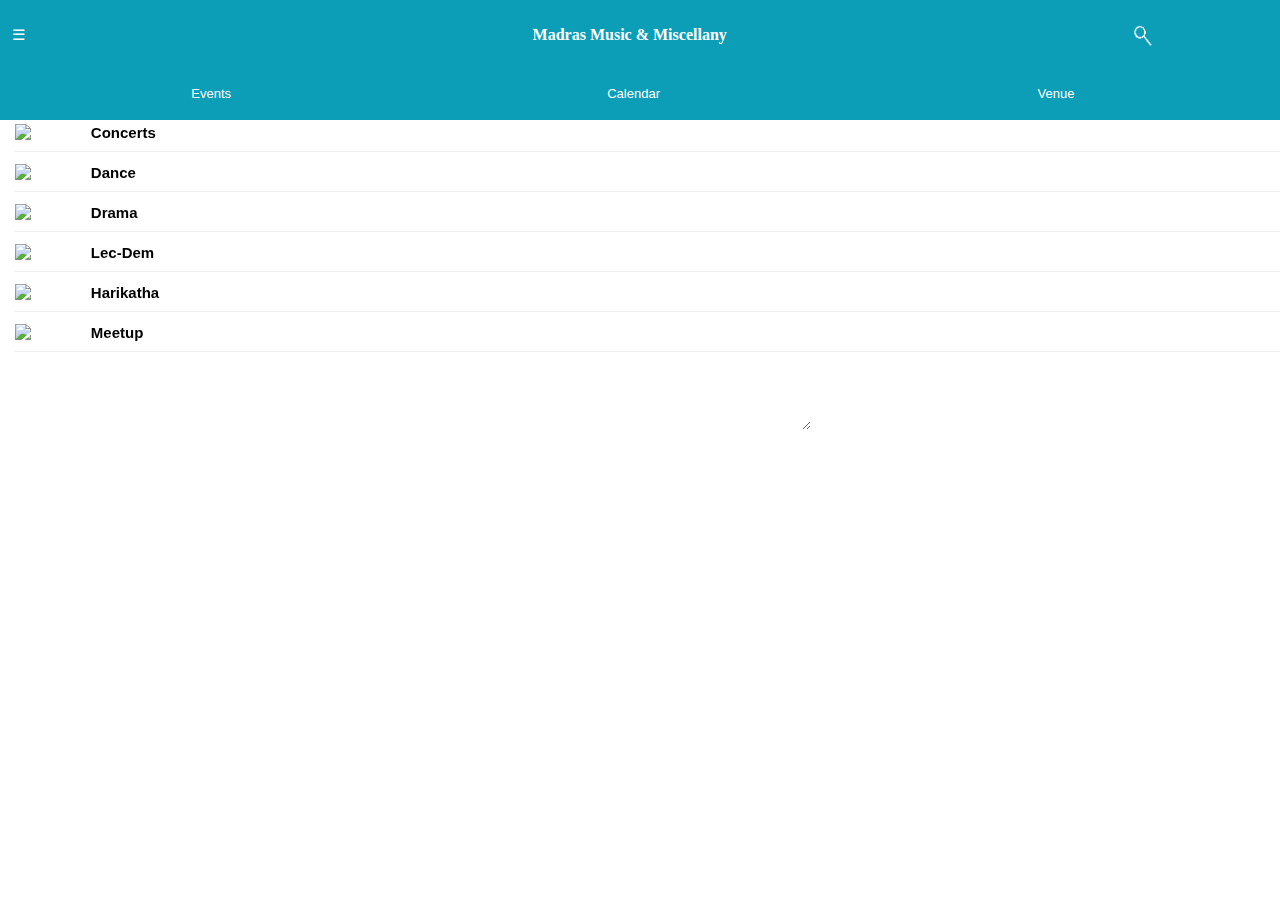
==== index.html @ b48cbe2a "Update index.html" ====
<!DOCTYPE html>
<html>
<head>
<title>Madras Music & Miscellany</title>
<meta charset="utf-8">
<meta name="viewport" content="width=device-width, user-scalable=no, minimum-scale=1.0, maximum-scale=1.0">
<script type="text/javascript" src="cordova.js"></script>
<link class="jsbin" href="css/jquery-ui.css" rel="stylesheet" type="text/css"></link>
<link rel="stylesheet" href="css/styles.css">
<link rel="stylesheet" href="css/slide-and-swipe-menu.css">


<script class="jsbin" src="js/jquery.min.js"></script>
<script class="jsbin" src="js/jquery-ui.min.js"></script>
<script src = "js/jquery-ui.js"></script>
<script src="js/jquery.touchSwipe.min.js"></script>
<script src="js/jquery.slideandswipe.min.js"></script>
  <script src="https://maps.googleapis.com/maps/api/js"></script>
<script src="http://maps.google.com/maps/api/js?sensor=false"></script>  

 

  
    <style type="text/css" media="screen">
#wrapper {
  display: flex;
	padding-top: 8px;
	padding-bottom: 8px;
	
}
#left {
  flex: 0 0 35%;
   background: #f1f1f1;
	text-align: center;
	 font-family: 'Open Sans';
	font-size: 10pt;
	 display: inline-block;
	  vertical-align: bottom;
	padding-top: 5px;
	 
	 
}
#right {
  flex: 1;
   background: #f1f1f1;
	font-size: 9pt;
	 display: inline-block;
	padding-left: 3px;
	padding-top: 5px;
}
    h1 { font-size: 20pt; color:Navy; }
    h2 { font-size: 18pt; font-weight:bold; color: #DDD; }

  /*  body { background-color: #FFF; font: 16px Helvetica, Arial; color: #000; }
    body { margin:0; padding:0; height:100%;}*/

    .ui-widget { color: gray;font-size: 0.8em; line-height:0.8em; }
    .ui-widget .ui-widget { font-size: 0.8em; }

    div.inputDiv  {
         float: left;
         width:270px;
         min-height: 100%;
      /*   border: Navy 1px dotted;*/
         margin: 14px;
         padding: 0px;
	 color: #aaaaaa;
	
	
			 
    }
	    
	    .artDisplay
	    {
	    display: none; 
	    }

	   


	.nav ul {
          margin: 0;
	  color:#cfddfa;
          padding: 2%;
          list-style: none;
		  
      }
      .nav ul li {
          margin: 0;
	    color: white;  
	      text-align: center; 
		  
      }
      .nav ul li a {
          padding: 15px 20px;
          font-size: 13px;
          font-weight: 100;
          color: white;
          text-decoration: none;
          display: block;
          border-bottom: 1px solid #3b6f8a;
			   
          -webkit-transition:  background 0.3s ease-in-out;
          -moz-transition:  background 0.3s ease-in-out;
          -ms-transition:  background 0.3s ease-in-out;
          -o-transition:  background 0.3s ease-in-out;
          transition:  background 0.3s ease-in-out;
      } 	
      .nav ul li:hover a {
          background: #3b6f8a;
      }
	  
	  
		
		body, html {
    width: 100%; !important;
    height: 100vh;
    margin: 0;
    padding: 0;
    
}
.btn24
	
	{
	width:100%;
	height:100%;
	background-color:#f2f2f2; border:block; padding: 2;  display:inline-block; font-weight: bold; color: black;
	border-radius:6px;
    -moz-border-radius:6px;
	}
.names { font-weight: bold; 
		text-align:left;}

		.ven_cal
		{
		 width: 100vw;
		font-size: 8pt;
			background-color: #eeedf0;
    border-color: #eeedf0;
	  border-collapse:separate;
 
/*    border-radius:6px;*/
  /*  -moz-border-radius:6px;*/
		}
		
		
.ven
{
width: 100vw;
text-align:center; 
	
/*			border-style: solid;*/
  /*  border-color: black;*/
		}
		.ven1
		{
		 width: 100vw;
		font-size: 11pt;
			 
	  border-collapse:separate;
/*   padding-left:6px;*/
/*    border-radius:6px;*/
  /*  -moz-border-radius:6px;*/
		}
.ven2
		{
		 width: 100vw;
			  
			border-style: solid;
			font-size: 9pt;
 */   border-color: black;*/
	  border-collapse:separate;
   */ border:solid black 1px;*/
    border-radius:6px;
    -moz-border-radius:6px;
		}	
.hideDontTakeUpSpace
        {
            display:none;
        }

.btn1 {  background-color: transparent; border:none; padding: 0; font-weight: bold; color: white; text-decoration:underline;
    display:inline-block;}
.btn24
	
	{
	width:100%;
	height:100%;
	background-color:#f2f2f2; border:block; padding: 2;  display:inline-block; font-weight: bold; color: black;
	border-radius:6px;
    -moz-border-radius:6px;
	}
		 	
.btn34 {  background-color: #0c9db7; border:none; padding: 11px 11px 11px 11px; font-weight: bold; color: white; border-radius: 5px;font-family:  Arial, Helvetica, sans-serif; }		
		
.btnSrch {  display:inline-block;   text-decoration:none;}	
.btn2 {  background-color: transparent; border:none; padding: 0; font-weight: bold; color: black;}
button:focus {outline:none;} ::-moz-focus-inner {border:0;}
#evtcal a:link {font: normal 12pt "Arial", "Helvetica", "Sans Serif"; color: #004400; text-decoration: none;}		/* unvisited link */
#evtcal a:visited {font: normal 12pt "Arial", "Helvetica", "Sans Serif"; color: #004400; text-decoration: none;}	/* visited link */
#evtcal a:hover {font: normal 12pt "Arial", "Helvetica", "Sans Serif"; color: #004400; text-decoration: underline;}	/* mouse over link */
#evtcal a:active {font: normal 12pt "Arial", "Helvetica", "Sans Serif"; color: #004400; text-decoration: none;}		/* selected link */
#lst_mnu
	{
		display:none;
		text-align:center;
		
    width: 100vw;
		
	}
#lst_mnu table {
    max-width: 400px;
    width: 100% !important;
   border-color: black; 
	font-family: "Sans Serif"; 
	font-size: 9pt; 
  }
		
.cat
	{
  max-width: 400px;
    width: 100% !important;
}
	#evt_lst
	{
		display:none;
		height: 100vh;
		
	}
	.map_c
	{
		 width: 100vw;
	}
		
		
		 #middlecol {
    border-right: 2px solid red;
    width: 45%;
  }

  #middlecol table {
    max-width: 400px;
    width: 100% !important;
  }
#xPort
	{
		
		max-width: 400px;
                width: 100% !important;
		display:none;
		font: 15px arial, sans-serif;
		background-color:  #f8f9fb;
/*		font-family: "Sans Serif";*/
	/*	font-size: 9pt;*/
	/*	font: normal 12pt "Sans Serif";  */
		}
#xPort1
	{
		
		display:none;
		 
		}
 #map
	{
		
		display:none;
		 
		}
/* The following is just coloring and faux images */

.dl_btn {
    width: 100% !important;
     background:#f3f3f3;
	display: none;
}

.dl_btn1 {
   
	display: none;
}				
		div.tab {
    overflow: hidden;
    border: 0px solid #ccc;
    background-color:  #0c9db7;
    width: 100% !important;
    height:50px;
	    
	  
}
		
 
/* Style the buttons inside the tab */
div.tab button {
    
   background-color: inherit;
    float: left;
    border: none;
    outline: none;
    cursor: pointer;
    padding: 14px 16px;
    transition: 0.3s;
    font-size: 13px;
    color: white;
    border-left:solid white 0px;
    border-right:solid white 0px;
    border-top:solid white 0px;
    border-bottom:solid #0c9db7; 3px;
    background:#0c9db7;
    width:33%; height:50px
}

/* Change background color of buttons on hover */
div.tab button:hover {
    /*  background-color: #ddd;*/
    border-bottom:solid white 4px;
}

/* Create an active/current tablink class */
div.tab button.active {
     /*  background-color: #ccc;*/
     border-bottom:solid white 4px;
}

/* Style the tab content */
.tabcontent {
     display: none;
    padding: 3px 12px;
 /*   border: 1px solid #ccc;*/
    border-top: none;
}

/* Style the close button */
.topright {
    float: right;
    cursor: pointer;
    font-size: 20px;
}

.topright:hover {color: red;}

#div_hr
{
	display	: none;
		} 
		
.style1{
/*border-top: 1px solid #8c8b8b;*/
display	: none;
}
		
		#calEvent
		{
		
			width: 100vw;
			
			font-size: 9pt;
     

     display:none;
		
		}
		 
	
		@media screen and (min-width: 100px) and (max-width: 199px)
{
    .button
    {
        width: 25px;
    }
}

@media screen and (min-width: 200px) and (max-width: 299px)
{
    .button
    {
        width: 50px;
    }
}
		
.left-div {
		 border-radius: 25px;
    float: left;
    width: 50vw;
    height: 20px;
    background-color: linen;
/*    margin-right: 8px;*/
  
}
.right-div {
 /*   margin-left: 108px;*/
	 width: 50vw;
	 border-radius: 25px;
	background-color: green;
    
}
.category
		{
		 
      height: 100vh;
	width: 100%;	
   position: fixed;
  left: 1%;
 text-align: left;
}
#calendar
		{
		 
		display	: none;
   
}		
span  {
  display: inline-block;
  vertical-align: middle;
  margin-left: 60px;  /* width of image */
   font-size: 15px;
}
	   
	    
	
		.left1 {
         width:50%;
         border-right:1px solid #000000;
        float:left;
        height:70px;
	padding-left:6px;
    }
   .right1 {
       float:left;
       padding-left:50%;
       
	   height:40px;
   }
   
   .common1 {
        width:100%;
         float:left;
         
   }
	.alt-color tr:nth-child(3n) {
             background-color: #b4c5d3;
		
        }	
	.ven1 tr:nth-child(2n) {
      /*       background-color: silver;*/
		
        }
/*	.ven1 tr:nth-child(odd) {
    background: silver;
}*/
	.login
{
   display:none;
   text-align:center;
}	
.backmenu
{
   display:none;
	 
    
}
		
		.updFile
		{
		 
		display	: none;
   
}
		.csv
{
		 
		display	: none;
   
}		
.archive
{
		 
display	: none;
 
}
		
.fake-input { position: relative; width:240px; }
.fake-input input { border:none: background:#fff; display:block; width: 100%; box-sizing: border-box }
.fake-input img { position: absolute; top: 2px; right: 5px }	

.searchmenu
{
   display:none;
    
}	

    </style>
	<script>
 var directionsService = new google.maps.DirectionsService();
	$(document).ready(function() {
                $('.nav').slideAndSwipe();
		 
            });



	var active_page;
  var optSel;
var usrauth ;	
	usrauth='';	


	var wordlist=new Array();
	function prep()
	{
//	eventsNew="Bombay Chanakya,Crazy Mohan,Bombay Sri Chankya ,U.ve Sri M.v.ananthapadmanabha Swamy ,U.ve Sri M.v.ananthapadmanabha Swamy ,U.ve Sri M.v.ananthapadmanabha Swamy ,Sri P.muthukumaran ,Smt. Subhalakshmi Krishnamoorthy,Bombay Chanakya,Bombay Chanakya,Bombay Jayashree,Mambalam Sisters,Trichur Brothers,Bombay Sisters";
	// alert('in');

//var uniqNew=new Array();

//eventsNew=eventsNew.split(',');
//for (var i = 0; i<eventsNew.length; i++) {
//  uniqNew.push(eventsNew[i]);
//}
 wordlist= remove_duplicates_safe(artistArr);
 wordlist.sort();
	}

 function remove_duplicates_safe(arr) {
    var seen = {};
    var ret_arr = [];
    for (var i = 0; i < arr.length; i++) {
        if (!(arr[i] in seen)) {
            ret_arr.push(arr[i]);
            seen[arr[i]] = true;
        }
    }
    return ret_arr;
}

 

     

    function addMessage(msg){
     //   $('#msgs').append(msg);
    }
function pop(div) {
document.getElementById(div).style.display = 'block';
document.getElementById(div).style.visibility="true";	
}
function hide(div) {
document.getElementById(div).style.display = 'none';
document.getElementById(div).style.visibility="false";	
}
		
$("#input1").keypress(function(){
     $('#artist').trigger('click');
});
		
$(document).ready(function(){
		$("#artist").click(function(){
	//	  $('#arSrch').show();	 
		$("#arSrch").html("");
		  $('#main').hide();
		  $('#mainMenu').hide();
		  $('#category').hide();
			$('#map').hide();
		 $('#calendar').hide();
		  $('#dl_btn').hide();
		  $('#lst_mnu').hide();
			$('#backmenu').show();	
			$('#dl_btn1').hide();
			 $('#xPort').hide();
			  $('#xPort1').hide();
			   $('#tab').hide();
		//	hide('main');
		//	hide('backmenu');
		//	hide('category');
		//	hide('dl_btn');
		//	hide('dl_btn1');
		//	hide('mainMenu');
		//	hide('xPort');
		//	hide('xPort1');
		//	hide('tab');
		
		prep();
              //alert(wordlist);

			pop('searchmenu');
			
				 monkeyPatchAutocomplete();

          $("#input1").autocomplete({
		 
              // The source option can be an array of terms.  In this case, if
              // the typed characters appear in any position in a term, then the
              // term is included in the autocomplete list.
              // The source option can also be a function that performs the search,
              // and calls a response function with the matched entries.
		  
              source: function(req, responseFn) {
                 // addMessage("search on: '" + req.term + "'<br/>");
		        $('#dl_btn').hide();
		$("#xPort").html("");
                  var re = $.ui.autocomplete.escapeRegex(req.term);
				  var matcher = new RegExp( "^" + re, "i" );
				    
                  var a = $.grep( wordlist, function(item,index){
                      //addMessage("&nbsp;&nbsp;sniffing: '" + item + "'<br/>");
                      return matcher.test(item);
                  });
                //  addMessage("Result: " + a.length + " items<br/>");
                  responseFn( a );
              },

              select: function(value, data){
                  if (typeof data == "undefined") {
                  //    addMessage('You selected: ' + value + "<br/>");
			  alert('out');
				//	  document.getElementById('reslt').value=data.item.value;
                  }else {
                   //   addMessage('You selected: ' + data.item.value + "<br/>");
			 
			   
    			//document.activeElement.blur();
    				
 
			  displayResults(data.item.value);
				//	   document.getElementById('reslt').value=data.item.value;
                  }
              }
          });
			});
			
});	

function monkeyPatchAutocomplete() {
		  $('#dl_btn').hide();
	$("#xPort").html("");
          // Don't really need to save the old fn, 
          // but I could chain if I wanted to
          var oldFn = $.ui.autocomplete.prototype._renderItem;

          $.ui.autocomplete.prototype._renderItem = function( ul, item) {
              var re = new RegExp("^" + this.term, "i") ;
              var t = item.label.replace(re,"<br><span id='arSrch' style='height:100%;color:black;text-align: left;'>" + this.term + "</span>");
              return $( "<li></li>" )
                  .data( "item.autocomplete", item )
    .append( "<a><img src='search1.png' style=' position: relative; vertical-align: bottom;  '>" + t + "</a>" )
                  .appendTo( ul );
          };
      }


		
		
function displayResults(artistNam)
{
$("#input1").blur();
$("#arSrch").hide();
$('#xPort').show();	
//$('#xPort1').show();	
$('#dl_btn').show();		
 
document.getElementById('xPort').innerHTML='' ;
	
var artEvt ='';
	var artEvtDetails='';
//alert(artistNam);
	var art_lst='';
var art_lst="<table border='0' id='test' class='ven1' cellpadding='0' cellspacing='0'>";
art_lst+="<tr height='40px' bgcolor='white'><td colspan=3 align='center'><b><font color=red>"+  artistNam +"</font></b></td></tr>";
for (var i = 0, len = events.length; i < len; i++)
{
	 
	if(events[i][8]==artistNam)
		{
			
			hours=String(events[i][4]);
			var timeString = hours;
			var H = +timeString.substr(0, 2);
			var h = H % 12 || 12;
			var ampm = H < 12 ? "am" : "pm";
			timeString = h + timeString.substr(2, 3) + " "+ampm;
		        artEvt = artEvt+events[i][3]+'  '+events[i][1]+"  "+events[i][2]+'&';
			artEvtDetails=artEvtDetails+events[i][5]+'  '+events[i][8]+'%';
//events.push(["",String(eMon),String(eDat),String(eYr),pTim,venue,pnam,Pdeta,art,pLatLong]);			
	 
	art_lst+="<tr align='center' ><td>"+events[i][2]+"/"+events[i][1]+"/"+events[i][3]+ "&nbsp;&nbsp;"+timeString+"<br>";
			
			
	art_lst+=events[i][5]+'<br>'+'<br>';
	 
	art_lst+=events[i][7]+'<hr size=2></td></tr>';
		 
		}
 
} 
 
	art_lst = art_lst.replace('undefined','');
	artEvt = artEvt.replace('undefined','');
	artEvtDetails = artEvtDetails.replace('undefined','');
	document.getElementById('xPort').innerHTML=art_lst +"<table>";
	
	
	
}		
//****************************************************************//
function init() {
    	document.addEventListener("deviceready", onDeviceReady, false);
	
}

 
function onDeviceReady(){
	window.plugins.spinnerDialog.show(null, "Loading Events... Please wait!");
	 
	document.getElementById("dl_btn").style.display="none";
	document.getElementById("dl_btn").style.visibility="false";
	//document.getElementById("defaultOpen").click();
	document.getElementById("defaultOpen").click();
	checkConnection();
	
   document.addEventListener("backbutton", function (e) {
        e.preventDefault(); 
	navigator.notification.confirm("Do you want to exit MMM?", onConfirmExit, "Madras Music & Miscellany", "Yes,No");    }, false );
	
}
	 
function checkConnection() {
     var networkState = navigator.connection.type;
     if(navigator.connection.type == Connection.NONE) {        
        connSel='N';
	   //  alert(connSel);
	     
        window.requestFileSystem(LocalFileSystem.PERSISTENT, 0, RgotFS, fail);
    }
   else
      {
	    connSel='Y';
	     // alert(connSel);
	      
	      if(usrauth=='y')
	      {
	         
	      }
	      else
	      {
	      ajaxFunction();
	 changedate('return');
	      }
	// ajaxFunction();
	 
      }
 
}
	
function RgotFS(fileSystem) {
	//alert(fileSystem.root.fullPath);
    //    window.rootFS = fileSystem.root;
        fileSystem.root.getFile("events.txt", null, RgotFileEntry, fail);
	
    }	
	

function gotFS(fileSystem) {
        fileSystem.root.getFile("events.txt", {create: true, exclusive: false}, gotFileEntry, fail);
}

function RgotFileEntry(fileEntry) {
        fileEntry.file(gotFile, fail);
    }

		
	
	
function gotFileEntry(fileEntry) {
        fileEntry.createWriter(WriteText, fail);
    }	

	
function gotFile(file){
      readDataUrl(file);
        readAsText(file);
    }



    function readDataUrl(file) {
        var reader = new FileReader();
        reader.onloadend = function(evt) {
            console.log("Read as data URL");
            console.log(evt.target.result);
        };
        reader.readAsDataURL(file);
    }
	
	function readAsText(file) {
        var reader = new FileReader();
        reader.onloadend = function(evt) {
            console.log("Read as text");
            console.log(evt.target.result);
	 //   alert(evt.target.result);
	    document.getElementById('rest1').value=evt.target.result;	
	   changedate('return');
	//	 ajaxFunction();
        };
        reader.readAsText(file);
  }	
	
 function WriteText(writer) {
      writer.onwriteend = function(evt){ // Fired when end write.
        console.log("End write text in file");

    };
writer.write(ajaxResponse);
}
	
    function fail(error) {
	//alert(fileSystem.root.fullPath);
      //  window.rootFS = fileSystem.root;
        alert('Failed to load events...');
    }
function failU(error) {
        alert('Failed to load file..');
    }	
	
function getDaysInMonth(m, y) {
    return m===2 ? y & 3 || !(y%25) && y & 15 ? 28 : 29 : 30 + (m+(m>>3)&1);
}	

	
	
	
function onConfirmExit(button) {
if(button==2){ //If User select a No, then return back;
       	return; }
else{
   if (navigator.app) {
     navigator.app.exitApp(); }
   else if (navigator.device) {
     navigator.device.exitApp(); } }	
}
	   

/* Preload images script */
var myimages=new Array()
function preloadimages(){
	for (i=0;i<preloadimages.arguments.length;i++){
		myimages[i]=new Image();
		myimages[i].src=preloadimages.arguments[i];
	}
	
}


/* The path of images to be preloaded inside parenthesis: (Extend list as desired.) */
preloadimages("images/PrevYrOff40x40.png","images/PrevMoOff40x40.png","images/NextYrOff40x40.png","images/NextMoOff40x40.png");

var thisDate = 1;							// Tracks current date being written in calendar
var wordMonth = new Array("January","February","March","April","May","June","July","August","September","October","November","December");
var today = new Date();							// Date object to store the current date
var todaysDay = today.getDay() + 1;					// Stores the current day number 1-7
var todaysDate = today.getDate();					// Stores the current numeric date within the month
var todaysMonth = today.getUTCMonth() + 1;				// Stores the current month 1-12
var todaysYear = today.getFullYear();					// Stores the current year
var monthNum = todaysMonth;						// Tracks the current month being displayed
var yearNum = todaysYear;						// Tracks the current year being displayed
var firstDate = new Date(String(monthNum)+"/1/"+String(yearNum));	// Object Storing the first day of the current month
var firstDay = firstDate.getUTCDay();					// Tracks the day number 1-7 of the first day of the current month
var lastDate = new Date(String(monthNum+1)+"/0/"+String(yearNum));	// Tracks the last date of the current month
var numbDays = 0;
var calendarString = "";
var eastermonth = 0;
var easterday = 0;
var flg=1;
function changedate(buttonpressed) {
	ajaxFunction();
	//alert('optsel'+optSel);	
	//buttonpressed='return';
 
	if (buttonpressed == "return") { 
		monthNum = todaysMonth;
		yearNum = todaysYear;
	} else if (buttonpressed == "prevyr") yearNum--;
	else if (buttonpressed == "nextyr") yearNum++;
	else if (buttonpressed == "prevmo") monthNum--;
	else if (buttonpressed == "nextmo") monthNum++;
	 
	if (monthNum == 0) {
		monthNum = 12;
		yearNum--;
	}
	else if (monthNum == 13) {
		monthNum = 1;
		yearNum++
	}
	lastDate = new Date(String(monthNum+1)+"/0/"+String(yearNum));
	numbDays = lastDate.getDate();
	   
	if(isNaN(parseFloat("numbDays")))
	  {
	  numbDays = getDaysInMonth(monthNum, yearNum);
	  }
	  else
	  {
	   lastDate = new Date(String(monthNum+1)+"/0/"+String(yearNum));
	   numbDays = lastDate.getDate();
	  }
	  
	firstDate = new Date(String(monthNum)+"/1/"+String(yearNum));
	firstDay = firstDate.getDay() + 1;
	
	
	createCalendar();
	return;
	
		
}
function easter(year) {
// feed in the year it returns the month and day of Easter using two GLOBAL variables: eastermonth and easterday
var a = year % 19;
var b = Math.floor(year/100);
var c = year % 100;
var d = Math.floor(b/4);
var e = b % 4;
var f = Math.floor((b+8) / 25);
var g = Math.floor((b-f+1) / 3);
var h = (19*a + b - d - g + 15) % 30;
var i = Math.floor(c/4);
var j = c % 4;
var k = (32 + 2*e + 2*i - h - j) % 7;
var m = Math.floor((a + 11*h + 22*k) / 451);
var month = Math.floor((h + k - 7*m + 114) / 31);
var day = ((h + k - 7*m +114) % 31) + 1;
eastermonth = month;
easterday = day;
}
function createCalendar() {
	//window.plugins.spinnerDialog.hide();	
	
	
	
	
	calendarString = '';
	var daycounter = 0;
	calendarString += '<table width="312" border="1" cellpadding="0" cellspacing="1">';
	calendarString += '<tr>';
	calendarString += '<td align=\"center\" valign=\"center\" width=\"40\" height=\"40\"><a href=\"#\" onClick=\"changedate(\'prevyr\')\"><img name=\"PrevYr\" src=\"images\/PrevYrOff40x40\.png\" width=\"40\" height=\"40\" border=\"0\" alt=\"Prev Yr\"\/><\/a><\/td>';
	calendarString += '<td align=\"center\" valign=\"center\" width=\"40\" height=\"40\"><a href=\"#\" onClick=\"changedate(\'prevmo\')\"><img name=\"PrevMo\" src=\"images\/PrevMoOff40x40\.png\" width=\"40\" height=\"40\" border=\"0\" alt=\"Prev Mo\"\/><\/a><\/td>';
	calendarString += '<td bgcolor=\"#C8C896\" align=\"center\" valign=\"center\" width=\"128\" height=\"40\" colspan=\"3\"><b>' + wordMonth[monthNum-1] + '&nbsp;&nbsp;' + yearNum + '<\/b><\/td>';
	calendarString += '<td align=\"center\" valign=\"center\" width=\"40\" height=\"40\"><a href=\"#\" onClick=\"changedate(\'nextmo\')\"><img name=\"NextMo\" src=\"images\/NextMoOff40x40\.png\" width=\"40\" height=\"40\" border=\"0\" alt=\"Next Mo\"\/><\/a><\/td>';
	calendarString += '<td align=\"center\" valign=\"center\" width=\"40\" height=\"40\"><a href=\"#\" onClick=\"changedate(\'nextyr\')\"><img name=\"NextYr\" src=\"images\/NextYrOff40x40\.png\" width=\"40\" height=\"40\" border=\"0\" alt=\"Next Yr\"\/><\/a><\/td>';
	calendarString += '<\/tr>';
	calendarString += '<tr>';
	calendarString += '<td bgcolor=\"#DDDDDD\" align=\"center\" valign=\"center\" width=\"40\" height=\"22\">Sun<\/td>';
	calendarString += '<td bgcolor=\"#DDDDDD\" align=\"center\" valign=\"center\" width=\"40\" height=\"22\">Mon<\/td>';
	calendarString += '<td bgcolor=\"#DDDDDD\" align=\"center\" valign=\"center\" width=\"40\" height=\"22\">Tue<\/td>';
	calendarString += '<td bgcolor=\"#DDDDDD\" align=\"center\" valign=\"center\" width=\"40\" height=\"22\">Wed<\/td>';
	calendarString += '<td bgcolor=\"#DDDDDD\" align=\"center\" valign=\"center\" width=\"40\" height=\"22\">Thu<\/td>';
	calendarString += '<td bgcolor=\"#DDDDDD\" align=\"center\" valign=\"center\" width=\"40\" height=\"22\">Fri<\/td>';
	calendarString += '<td bgcolor=\"#DDDDDD\" align=\"center\" valign=\"center\" width=\"40\" height=\"22\">Sat<\/td>';
	calendarString += '<\/tr>';
	thisDate == 1;
	for (var i = 1; i <= 6; i++) {
		calendarString += '<tr>';
		for (var x = 1; x <= 7; x++) {
			daycounter = (thisDate - firstDay)+1;
			thisDate++;
			if ((daycounter > numbDays) || (daycounter < 1)) {
				calendarString += '<td align=\"center\" bgcolor=\"#888888\" height=\"30\" width=\"40\">&nbsp;<\/td>';
			} else {
				if (checkevents(daycounter,monthNum,yearNum,i,x) || ((todaysDay == x) && (todaysDate == daycounter) && (todaysMonth == monthNum))){
					if ((todaysDay == x) && (todaysDate == daycounter) && (todaysMonth == monthNum)) {
						calendarString += '<td align=\"center\" bgcolor=\"#81ab4b\" height=\"30\" width=\"40\"><a href=\"javascript:showevents(' + daycounter + ',' + monthNum + ',' + yearNum + ',' + i + ',' + x + ')\">' + daycounter + '<\/a><\/td>';
					}
 					else	calendarString += '<td align=\"center\" bgcolor=\"#FFFFC8\" height=\"30\" width=\"40\"><a href=\"javascript:showevents(' + daycounter + ',' + monthNum + ',' + yearNum + ',' + i + ',' + x + ')\">' + daycounter + '<\/a><\/td>';
				} else {
					calendarString += '<td align=\"center\" bgcolor=\"#ce9452\" height=\"30\" width=\"40\">' + daycounter + '<\/td>';
				}
			}
		}
		calendarString += '<\/tr>';
	}
	var object=document.getElementById('calendar');
	object.innerHTML= calendarString;
	thisDate = 1;
	
}
function checkevents(day,month,year,week,dayofweek) {

var numevents = 0;
var floater = 0;
	for (var i = 0; i < events.length; i++) {
		if (events[i][0] == "W") {
			if ((events[i][2] == dayofweek)) numevents++;
		}
		else if (events[i][0] == "Y") {
			if ((events[i][2] == day) && (events[i][1] == month)) numevents++;
		}
		else if (events[i][0] == "F") {
			if ((events[i][1] == 3) && (events[i][2] == 0) && (events[i][3] == 0) ) {
				easter(year);
				if (easterday == day && eastermonth == month) numevents++;
			} else {
				floater = floatingholiday(year,events[i][1],events[i][2],events[i][3]);
				if ((month == 5) && (events[i][1] == 5) && (events[i][2] == 4) && (events[i][3] == 2)) {
					if ((floater + 7 <= 31) && (day == floater + 7)) {
						numevents++;
					} else if ((floater + 7 > 31) && (day == floater)) numevents++;
				} else if ((events[i][1] == month) && (floater == day)) numevents++;
			}
		}
		else if ((events[i][2] == day) && (events[i][1] == month) && (events[i][3] == year)) {
			numevents++;
		}
	}
	if (numevents == 0) {
		return false;
	} else {
		return true;
	}
	
}
function showevents(day,month,year,week,dayofweek) {
	document.getElementById("det").style.display="block";
	document.getElementById("det").style.visibility="true";
	document.getElementById("xPort").style.display="block";
	document.getElementById("xPort").style.visibility="true";
	document.getElementById("dl_btn").style.display="block";
	document.getElementById("dl_btn").style.visibility="true";
	document.getElementById("csv").style.display="none";
	document.getElementById("csv").style.visibility="false"; 
//	window.plugins.spinnerDialog.hide();		
var theevent = "";
var floater = 0;
		var kkkk=0;
	document.getElementById('xPort').innerHTML='' ;
	//document.getElementById("xPort").innerHTML='';
	 
		
	for (var i = 0; i < events.length; i++) {
	
	if ((events[i][2] == day) && (events[i][1] == month) && (events[i][3] == year)) {
			
			hours=String(events[i][4]);
		 	
			 	
			var timeString = hours;
			var H = timeString.substr(0, 2);
			var h = H % 12 || 12;
	 
			var ampm = H < 12 ? "am" : "pm";
			timeString = h + timeString.substr(2, 3);


			 var chkStr = hours.substring( hours.indexOf(':') + 1 ) ;

				if(chkStr =='00')
			{

				jj=h + " "+ampm;
			}
			else
			{
				jj=timeString + " "+ampm;

			}
			

    

	 
			dayStr=stringToDate(events[i][2]+"/"+events[i][1]+"/"+events[i][3],"dd/MM/yyyy","/");
            var n = weekday[dayStr.getDay()];
			var mNam= monthNames[dayStr.getMonth()];
			
			
			
			 var chkStr = hours.substring( hours.indexOf(':') + 1 ) ;

				if(chkStr =='00')
			{

				jj=h + " "+ampm;
			}
			else
			{
				jj=timeString + " "+ampm;

			}
			
		while(kkkk<1)
		{
		theevent+="<center><font color=red size=2><b>"+n+", " +events[i][2]+" "+mNam+" "+events[i][3]+"</b></font></center>";
			kkkk++;
		}
		
		if(i%2==0)
	{
		
		
		
		 
	
		theevent+="<div id='wrapper' style='background:white'><div id='left' style='background:white;padding-left:8px;'>"+events[i][5]+" at "+jj+"<br></div><div id='right' style='background:white;'>"+events[i][6]+" - <b>"+events[i][8]+"</b><br><br>"+events[i][7]+	"<br><br></div></div> "	; 	
	}
			
	else
	{
theevent+="<div id='wrapper' style='background:#f1f1f1'><div id='left' style='background:#f1f1f1;padding-left:8px;'>"+events[i][5]+" at "+jj+"<br></div><div id='right' style='background:#f1f1f1;'>"+events[i][6]+" - <b>"+events[i][8]+"</b><br><br>"+events[i][7]+	"<br><br></div></div> "	; 	
	}
		
		
		
		
		
		}
		//document.getElementById('dl_btn1').innerHTML=theevent;
	}
	if (theevent == "") 
	{
		document.getElementById("dl_btn").style.display="none";
	document.getElementById("dl_btn").style.visibility="false";
		theevent= 'No events to show...';
	    //    document.forms.eventform.eventlist.value = 'No events to show.';
		
	}
	 document.getElementById('dl_btn1').innerHTML=theevent;
	 document.getElementById('xPort').innerHTML=theevent;
	 
}
	
function floatingholiday(targetyr,targetmo,cardinaloccurrence,targetday) {
var firstdate = new Date(String(targetmo)+"/1/"+String(targetyr));	// Object Storing the first day of the current month.
var firstday = firstdate.getUTCDay();	// The first day (0-6) of the target month.
var dayofmonth = 0;	// zero out our calendar day variable.
	targetday = targetday - 1;
	if (targetday >= firstday) {
		cardinaloccurrence--;	// Subtract 1 from cardinal day.
		dayofmonth = (cardinaloccurrence * 7) + ((targetday - firstday)+1);
	} else {
		dayofmonth = (cardinaloccurrence * 7) + ((targetday - firstday)+1);
	}
return dayofmonth;
}
var ajaxResponse;
var arr_store;
function ajaxFunction()
{
	window.plugins.spinnerDialog.hide();
	if(connSel=='Y')
	{	
	var xhr = new XMLHttpRequest();
	xhr.open('GET', 'http://www.writeacademy.in/MMF/test.php', true);
	xhr.onload = function(){
    	//console.log(xhr);
		//alert(xhr.responseText);
	//document.getElementById("ajaxDiv").innerHTML = xhr.responseText;
	document.getElementById('rest1').value=xhr.responseText;
	ajaxResponse=xhr.responseText;
	window.requestFileSystem(LocalFileSystem.PERSISTENT, 0, gotFS, fail);
	procVal(ajaxResponse);
	};
	xhr.send();
	}
	else
	{
	//	alert('no conn');
	//	alert(document.getElementById('rest1').value);
	procVal(document.getElementById('rest1').value);
	}
	//window.plugins.spinnerDialog.hide();
	 
}
function alertDismissed1()
	{
//	navigator.device.exitApp();
		//navigator.app.exitApp();
}
	
		
var latR;
var events = new Array();
var venue_arr = new Array();
	
function procVal(pVar)
{
//multiArr=[];
	//alert('Ajax Resp'+pVar);
	locArr = pVar;
	//document.getElementById('rest1').value=pVar;
	document.getElementById('rest1').value=locArr;
	locArr = locArr.substring(0, locArr.length-1 );
	locArr=locArr.split('#');
	events=[];
	venue_arr=[];
	artistArr=new Array();
	for (var i = 0; i<locArr.length; i++) {
		delimiter = ',';
		start = 6;
		var result = locArr[i].split(delimiter, start+1).join(delimiter);
		//document.getElementById('rest1').value=result;
		latR=result.split(',');
		document.getElementById('rest1').value+=result;
		//multiArr.push([latR[0],latR[1],latR[2],latR[3],latR[4],latR[5]]);
		pnam=String(latR[0]);
		venue=String(latR[1]);
		venue=venue.replace(/\s/g, ' ');
		art=String(latR[2]);
		Pdeta=String(latR[3]);
		Pdeta=Pdeta.replace('^','\'');
		pTim=String(latR[5]);
		pLatLong=String(latR[6]);
		var dt = new Date(latR[4]);
		var eDat= dt.getDate();
		eMon=dt.getMonth()+1;
		eYr=dt.getFullYear();
		//multiArr.push([latR[2],latR[0],latR[1],dist]);
		events.push(["",String(eMon),String(eDat),String(eYr),pTim,venue,pnam,Pdeta,art,pLatLong]);
		venue_arr.push([venue]);
		artistArr.push(art);
		//alert(events.length);
		//write ajax response to text file
		
		//break;
		}
	
	//testing();
	uniq = remove_duplicates_safe(venue_arr);
//	uniq = uniq.map(function(e) {  var result = {};    result['text'] =e[0];  result['value'] =e[0];   return result;});
 //alert(events);
}
	



	function venueFilter()
	{
		active_page=1;
		var j;
		//checkConnection();
		// $("#lst_mnu").slideToggle("slow");
			//  $('#lst_mnu').toggle('slide','right',500);
		 
		$('#lst_mnu').show('slide', 400);
		//document.getElementById("lst_mnu").style.display="block";
		//document.getElementById("lst_mnu").style.visibility="true";
		 
		 
		
		document.getElementById("calendar").style.display="none";
		document.getElementById("calendar").style.visibility="false";
		document.getElementById("category").style.display="none";
		document.getElementById("category").style.visibility="false";
		document.getElementById("det").style.display="none";
		document.getElementById("det").style.visibility="false";
		document.getElementById("map").style.display="none";
		document.getElementById("map").style.visibility="false";
		document.getElementById("xPort1").style.display="none";
		document.getElementById("xPort1").style.visibility="false";
		
		
		
		document.getElementById("xPort").style.display="none";
		document.getElementById("xPort").style.visibility="false";
		
		document.getElementById("dl_btn").style.display="none";
		document.getElementById("dl_btn").style.visibility="false";
		document.getElementById("dl_btn1").style.display="none";
		document.getElementById("dl_btn1").style.visibility="false";
		//alert('in');
		
        if(uniq.length % 2==0)
{
 
}
else
{
uniq.push(["d"]);
 
}
		//var im_htm='';
var im_htm="<table border='0'  class='ven' cellpadding='0' cellspacing='0'>";
	 
	for (var i = 0, len = uniq.length; i < len; i++) {
	
	j=i+1;
		
	
		ch_uni=String(uniq[i]);
		 
		ch_uni=ch_uni.replace(/\s/g, '_');
		 
              ch_uni1=String(uniq[j]);
		ch_uni1=ch_uni1.replace(/\s/g, '_');

 
if(uniq[j]=='d')
{
	 
	im_htm+="<tr height='120px'> <td style='width: 100px; height: 50px; border: 0px solid gray;'><button onclick='ven_det(this.value);' class='btn24' value="+ch_uni +">"+uniq[i]+"</button></td><td>&nbsp;</td> </tr>";
 }
		else
		{
 
			
im_htm+="<tr height='120px'> <td style='width: 100px; height: 50px; border: 0px solid gray;'><button onclick='ven_det(this.value);' class='btn24' value="+ch_uni +">"+uniq[i]+"</button></td> <td style='width: 100px; height: 50px; border: 0px solid gray;'><button onclick='ven_det(this.value);' class='btn24' value="+ch_uni1+">"+uniq[j]+"</button></td> </tr>";
}
	 i=j;
	
	}
	
document.getElementById('lst_mnu').innerHTML=im_htm+"</table>" ;
	
}

function login()
{
//alert('in');
 
	//alert('in loop');
	document.getElementById("backmenu").style.display="block";
	document.getElementById("backmenu").style.visibility="true";
	document.getElementById("main").style.visibility="false";
	document.getElementById("main").style.display="none";
	document.getElementById("mainMenu").style.visibility="false";
	document.getElementById("mainMenu").style.display="none";
document.getElementById("calendar").style.display="none";
document.getElementById("calendar").style.visibility="false"; 
document.getElementById("login").style.visibility="true";
document.getElementById("login").style.display="block";
document.getElementById("archive").style.visibility="false";
document.getElementById("archive").style.display="none";
	
document.getElementById("det").style.display="none";
document.getElementById("det").style.visibility="false";
document.getElementById("lst_mnu").style.display="none";
document.getElementById("lst_mnu").style.visibility="false";
document.getElementById("dl_btn").style.display="none";
document.getElementById("dl_btn").style.visibility="false";
document.getElementById("dl_btn1").style.display="none";
document.getElementById("dl_btn1").style.visibility="false";
document.getElementById("category").style.display="none";
document.getElementById("category").style.visibility="false";
document.getElementById("xPort").style.display="none";
document.getElementById("xPort").style.visibility="false";
document.getElementById("xPort1").style.display="none";
document.getElementById("xPort1").style.visibility="false";
document.getElementById("tab").style.display="none";
document.getElementById("tab").style.visibility="false";
}
function backSt() 
	{
		backbtn=1;
		 
		
		 $('#category').show();
		 $('#main').show();
		 $('#mainMenu').show();
		 $('#searchmenu').hide();
		 $('#login').hide();
		 $('#backmenu').hide();
		 $('#xPort').hide();
		$('#dl_btn').hide();
		$('#archive').hide();
		$('#map').hide();
		//document.getElementById("login").style.visibility="false";
		//document.getElementById("login").style.display="none";
		//document.getElementById("category").style.display="block";
		//document.getElementById("category").style.visibility="true";
		//document.getElementById("main").style.display="block";
	//	document.getElementById("main").style.visibility="true";
	//	 document.getElementById("mainMenu").style.display="block";
	//	document.getElementById("mainMenu").style.visibility="true"; 
	//	document.getElementById("backmenu").style.display="none";
	//	document.getElementById("backmenu").style.visibility="false";
	//	document.getElementById("defaultOpen").click();
}


function openCity(evt, cityName) {
    var i, tabcontent, tablinks;
    tabcontent = document.getElementsByClassName("tabcontent");
    for (i = 0; i < tabcontent.length; i++) {
        tabcontent[i].style.display = "none";
    }
    tablinks = document.getElementsByClassName("tablinks");
    for (i = 0; i < tablinks.length; i++) {
        tablinks[i].className = tablinks[i].className.replace(" active", "");
    }
    document.getElementById(cityName).style.display = "block";
    evt.currentTarget.className += " active";
	
	if(cityName=='London')
	{
	optSel=2;
	active_page=1;
	calClick();
	}
	else if(cityName=='Paris')
	{
	optSel=3;
	active_page=1;
	venueFilter();
	}
	else if(cityName=='Tokyo')
	{
	optSel=1;
	active_page=1;
	 
	category();
	}
}	

function category()
{
	  
 
		$('#category').show('slide', 400);
		$('#xPort').hide();
	 
		document.getElementById("xPort").style.visibility="false";
		//document.getElementById("category").style.display="block";
		//document.getElementById("category").style.visibility="true";
		document.getElementById("login").style.display="none";
		document.getElementById("login").style.visibility="false"; 
		
		document.getElementById("mainMenu").style.display="block";
		document.getElementById("mainMenu").style.visibility="true"; 
		document.getElementById("main").style.display="block";
		document.getElementById("main").style.visibility="true";
		
		document.getElementById("map").style.display="none";
		document.getElementById("map").style.visibility="false";
		
		document.getElementById("backmenu").style.display="none";
		document.getElementById("backmenu").style.visibility="false";
		
		document.getElementById("dl_btn1").style.display="none";
		document.getElementById("dl_btn1").style.visibility="false";
		document.getElementById("dl_btn").style.display="none";
		document.getElementById("dl_btn").style.visibility="false";
		document.getElementById("calendar").style.display="none";
		document.getElementById("calendar").style.visibility="false";
		document.getElementById("lst_mnu").style.display="none";
		document.getElementById("lst_mnu").style.visibility="false";
		
		document.getElementById("xPort1").style.display="none";
		document.getElementById("archive").style.visibility="false";
		document.getElementById("archive").style.display="none";
		document.getElementById("xPort1").style.visibility="false";
		document.getElementById("rnd").style.display="none";
		document.getElementById("rnd").style.visibility="false";
		document.getElementById("det").style.display="block";
		document.getElementById("det").style.visibility="true";
		
		document.getElementById("route_canvas").style.display="none";
		document.getElementById("route_canvas").style.visibility="false"
		document.getElementById("panel").style.display="none";
		document.getElementById("panel").style.visibility="false";
		 
	 
		 
		
}

function ajaxCall(n) {
	 
	 opt1=n;
	 x=document.getElementById('usrname').value;
	 y=document.getElementById('usrpwd').value;
	//  alert(x +'in');
	 if(x!='' && y!='')
	 {
	x=x.replace(/^\s\s*/, '').replace(/\s\s*$/, '');

	 if( !validateEmail(x)) 
	 {
	 var msg2='Invalid Email ID/Password';
	 navigator.notification.alert(  msg2,   alertDismissed,  'Login',   'Done'  );
      
	 }
	 else
	 {
	 var params = "unam=" + x +"&pwd=" + y+"&optionBtn=" + opt1; 
	 var xhttp = new XMLHttpRequest();
  xhttp.onreadystatechange = function() {
	//  alert(this.readyState);
    if (this.readyState == 4) {
	 //   alert(this.status);
      if(this.status == 200 || this.status == 0){
   //   document.getElementById("responsecontainer").innerHTML = this.responseText;
	    //  alert(this.responseText);
	      var msg1="Welcome to Madras Music & Miscellany ...! You will receive periodic notifications.  Please check your email...";
	       navigator.notification.alert(  msg1,   alertDismissed,  'Login',   'OK'  );
    }
    }
  };
  xhttp.open("POST", "http://www.writeacademy.in/MMF/loginChk.php", true);
  xhttp.setRequestHeader("Content-type", "application/x-www-form-urlencoded");
  xhttp.send(params);
	 }	
	 
	 }
	 
	 else
	 {
	//	 alert('wrong');
	 navigator.notification.alert(  'Invalid Email ID/Password',   alertDismissed,  'Login',   'OK'  );
	 }
}

function validateEmail($email) {
  var emailReg = /^([\w-\.]+@([\w-]+\.)+[\w-]{2,4})?$/;
  return emailReg.test( $email );
} 
	
function forgot_pass()
	
	{
//	alert('in'); 
	navigator.notification.prompt(
            'Enter mail ID',  // message
            onPrompt,                  // callback to invoke
            'Forgot Password',            // title
            ['Ok','Cancel']              // buttonLabels
        );
}
	
function onPrompt(results) {
  //alert( results.input1);
	if(results.input1!='')
	{
	var emailID=results.input1.replace(/^\s\s*/, '').replace(/\s\s*$/, '');
	 if( !validateEmail(emailID)) 
	 { 
	 var msg2='Invalid Email ID';
	 navigator.notification.alert(  msg2,   alertDismissed,  'Forgot Password',   'OK'  );
      
	 }
	else
	{
	 var url1 = "http://www.writeacademy.in/MMF/forgot_pass-mmf.php"; 
	  ajaxCallFn(url1,emailID); 

		
	}
      
	}
	else
	{
	var msg2='Invalid Email ID';
	 navigator.notification.alert(  msg2,   alertDismissed,  'Forgot Password',   'OK'  );
      
	 }
}	
		
var file_upload='xport1.csv';	
	
	
function archive()
{
	var config = {
    title: "Select a Month", 
    items: [
        { text: "January", value: "1" },
        { text: "February", value: "2" },
        { text: "March", value: "3" },
        { text: "April", value: "4" },
        { text: "May", value: "5" },
        { text: "June", value: "6" },  
	{ text: "July", value: "7" },
	{ text: "August", value: "8" },
        { text: "September", value: "9" },
        { text: "October", value: "10" },
        { text: "November", value: "11" },
        { text: "December", value: "12" } 
        
    ],
    selectedValue: "July",
    doneButtonLabel: "Done",
    cancelButtonLabel: "Cancel"
};	

// Show the picker
window.plugins.listpicker.showPicker(config, 
    function(item) { 
   //   alert("You have selected " + item.text);
	selMonth= item;
	var url1 = "http://www.writeacademy.in/MMF/archiveTest.php"; 
	doRequest(url1,selMonth);
 
    },
    function() { 
      //  alert("You have cancelled");
    }
);
}

function doRequest(url,monSel) {
	//alert(monSel);
	var params = "arcMon=" + monSel; 
	var xhttp = new XMLHttpRequest();
  xhttp.onreadystatechange = function() {
 
    if (this.readyState == 4) {
	 
      if(this.status == 200 || this.status == 0){
  
    document.getElementById('rest2').value= this.responseText;
	     
	      if(this.responseText.length!=0)
		 {
		//  document.getElementById("archive").innerHTML = this.responseText;
	    procValArc(document.getElementById('rest2').value); 
		 }
	        else {
    		 navigator.notification.alert( 'No archive found..!',   alertDismissed,  'Archive',   'OK'  );
    		}
	      
    }
	     
    }
  };
  xhttp.open("POST", url, true);
  xhttp.setRequestHeader("Content-type", "application/x-www-form-urlencoded");
  xhttp.send(params);
}


function alertDismissed() {
            alert('Invalid');
        }	

 

	
function calClick()
	{
		//alert('optsel'+optSel);
		optSel=2;
		active_page=1;
		$('#calendar').show('slide', 400);
		// $("#calendar").slideToggle("slow");
		//	  $('#calendar').toggle('slide','right',500);	 
		//document.getElementById("calendar").style.display="block";
		//document.getElementById("calendar").style.visibility="true";
		document.getElementById("category").style.display="none";
		document.getElementById("category").style.visibility="false";
		document.getElementById("login").style.display="none";
		document.getElementById("login").style.visibility="false";
		document.getElementById("xPort").style.display="none";
		document.getElementById("xPort").style.visibility="false";
		document.getElementById("map").style.display="none";
		document.getElementById("map").style.visibility="false";
		document.getElementById("xPort1").style.display="none";
		document.getElementById("xPort1").style.visibility="false";
		document.getElementById("lst_mnu").style.display="none";
		document.getElementById("lst_mnu").style.visibility="false";
		document.getElementById("dl_btn").style.display="none";
		document.getElementById("dl_btn").style.visibility="false";
		document.getElementById("dl_btn1").style.display="none";
		document.getElementById("dl_btn1").style.visibility="false";
		document.getElementById("route_canvas").style.display="none";
		document.getElementById("route_canvas").style.visibility="false"
		document.getElementById("panel").style.display="none";
		document.getElementById("panel").style.visibility="false";
		document.getElementById("archive").style.visibility="false";
		document.getElementById("archive").style.display="none";
	
		checkConnection();
}

	 
var table_string;
	
function ven_det(v)
{
//	$("#xPort").slideToggle("slow");
//$("#dl_btn").slideToggle("slow");
//	$("#dl_btn1").slideToggle("slow");
	k=0;
	//venue=String(latR[1]);
	
	
	v=v.replace(/_/g, " ");
	//alert(v);
	 
	//alert(latlong[0]);
	//alert(latlong[1]);
	
	active_page=2;
	document.getElementById("xPort").style.display="block";
	document.getElementById("xPort").style.visibility="true";
	document.getElementById("map").style.display="block";
	document.getElementById("map").style.visibility="true";
	document.getElementById("xPort1").style.display="block";
	document.getElementById("xPort1").style.visibility="true";
	
	document.getElementById("lst_mnu").style.display="none";
	document.getElementById("lst_mnu").style.visibility="false";
	document.getElementById("dl_btn").style.display="block";
	document.getElementById("dl_btn").style.visibility="true";
	
	document.getElementById('xPort').innerHTML='' ;
	
	calEvt ='';
	calEvtDetails='';
	var ev_lst="<table border='0' id='test' class='ven1' cellpadding='0' cellspacing='0'>";
	//events.push(["",String(eMon),String(eDat),String(eYr),pTim,venue,pnam,Pdeta,art,pLatLong]);	
	for (var i = 0, len = events.length; i < len; i++)
 {
	if(events[i][5]==v)
	{
		//alert('in');
		if(k==0)
		{
			//alert('in2');
			ev_lst+="<tr height='50px'><td colspan=3 align='center'><font size=3 color=red>"+v+"</font></td></tr></table>";
		}
		k++;
		hours=String(events[i][4]);
			var timeString = hours;
			var H = +timeString.substr(0, 2);
			var h = H % 12 || 12;
			var ampm = H < 12 ? "am" : "pm";
			timeString = h + timeString.substr(2, 3);
		calEvt = calEvt+events[i][3]+'  '+events[i][1]+"  "+events[i][2]+'&';
			calEvtDetails=calEvtDetails+events[i][5]+'  '+events[i][8]+'%';
		
		dayStr=stringToDate(events[i][2]+"/"+events[i][1]+"/"+events[i][3],"dd/MM/yyyy","/");
	                var n = weekday[dayStr.getDay()];
			var mNam= monthNames[dayStr.getMonth()];
			
		//	events.push(["",String(eMon),String(eDat),String(eYr),pTim,venue,pnam,Pdeta,art,pLatLong]);	
			
			 var chkStr = hours.substring( hours.indexOf(':') + 1 ) ;

				if(chkStr =='00')
			{

				jj=h + " "+ampm;
			}
			else
			{
				jj=timeString + " "+ampm;

			}
			
		
		
		if(i%2==0)
	{
		
		
//	theevent+="<div id='wrapper' style='background:white'><div id='left' style='background:white;font-size: 9pt;'>"+events[i][5]+" at "+jj+"<br></div><div id='right' style='background:white;font-size: 9pt;'>"+events[i][6]+" - <b>"+events[i][8]+"</b><br><br>"+events[i][7]+	"<br><br></div></div> "	; 	
		
		ev_lst+="<div id='wrapper' style='background:white'><div id='left' style='background:white;'>"+n+", " +events[i][2]+" "+mNam+jj+"<br></div><div id='right' style='background:white;'>"+events[i][6]+" - <b>"+events[i][8]+"</b><br><br>"+events[i][7]+	"<br></div></div> 	"; 
		
		
		
	 		
	}
			
	else
	{
ev_lst+="<div id='wrapper' style='background:#f1f1f1'><div id='left' style='background:#f1f1f1;'>"+n+", " +events[i][2]+" "+mNam+" "+jj+"<br></div><div id='right' style='background:#f1f1f1;'>"+events[i][6]+" - <b>"+events[i][8]+"</b><br><br>"+events[i][7]+	"<br></div></div> "	; 	
	}
		
		
	
	//	ev_lst+="<tr align='center'><td>"+events[i][2]+"/"+events[i][1]+"/"+events[i][3].substring(2, 4)+ "--&nbsp;&nbsp;"+timeString+"<br>";
//	ev_lst+=events[i][6]+'<br>'+'<br>';
//	ev_lst+=events[i][8]+'<br>';
//	ev_lst+=events[i][7]+'<hr size=2></td></tr>';
//		
		
 
		
	}
	 
	 calEvt = calEvt.replace('undefined','');
	calEvtDetails = calEvtDetails.replace('undefined','');
 document.getElementById('xPort').innerHTML=ev_lst ;
	
//document.getElementById('map').innerHTML="<img src='https://maps.googleapis.com/maps/api/staticmap?center='+v+'&zoom=14&size=400x200&sensor=true&markers=color:green'/>";
	v1=v.replace(/ /g, "+");
	// alert(v1);

	 

}
		 getLoc();
var img_url="http://maps.googleapis.com/maps/api/staticmap?center="
        +v1+"&zoom=19&size=400x300&markers=color:green&sensor=false";
        document.getElementById("map").innerHTML="<img src='"+img_url+"'>";	 
 }
	  
function getLoc() 
{
	
    // nothing
 
	if (navigator.geolocation)
          {
            //navigator.geolocation.getCurrentPosition(myMap);
          }
        else
          {
                document.getElementById("map").innerHTML="Network error. Connect to internet...";
          }

} 
	
function printData()
{
   var divToPrint=document.getElementById("xPort");

   pdf.htmlToPDF({
            data: divToPrint.innerHTML,
            documentSize: "A4",
            landscape: "portrait",
            type: "share" //use share to open the open-with-menu. 
        }, this.success, this.failure);
}

	
	$(document).ready(function(){
		$("#exportpdf").on('click', function () {
                 printData();
			});
			
});	

var calEvt='';
var calEvtDetails='';
var calEvt1=[];
var calEvtDetails1=[];
	
	
function eventList(eVal)
{
//alert('eval'+eVal);

document.getElementById("xPort").style.display="block";
document.getElementById("xPort").style.visibility="true";
	document.getElementById("xPort1").style.display="block";
	document.getElementById("xPort1").style.visibility="true";
	
document.getElementById("lst_mnu").style.display="none";
document.getElementById("lst_mnu").style.visibility="false";
document.getElementById("dl_btn").style.display="block";
document.getElementById("dl_btn").style.visibility="true";
document.getElementById("category").style.display="none";
document.getElementById("category").style.visibility="false";
document.getElementById('xPort').innerHTML='' ;
var catSel;

if(eVal=='1' || eVal==1)
{
	catSel='Concert';
}else if(eVal=='2' || eVal==2)
{
	catSel='Dance';
}else if(eVal=='3' || eVal==3)
{
	catSel='Drama';
}else if(eVal=='4' || eVal==4)
{
catSel='Lec-dem';
}else if(eVal=='5' || eVal==5)
{
catSel='Harikatha';
}else if(eVal=='6' || eVal==6)
{
catSel='Meetup';
	//alert(catSel.length);
}
calEvt ='';
	calEvtDetails='';
//alert(catSel);
	var ev_lst='';
var ev_lst="<br><center><b><font color=red>"+  catSel +"</center></font></b><br>";
for (var i = 0, len = events.length; i < len; i++)
{
	cat1=events[i][6];
	if(catSel==cat1)
		{
			
			hours=String(events[i][4]);
			var timeString = hours;
			var H = +timeString.substr(0, 2);
			var h = H % 12 || 12;
			var ampm = H < 12 ? "am" : "pm";
			timeString = h + timeString.substr(2, 3)  ;
			calEvt = calEvt+events[i][3]+'  '+events[i][1]+"  "+events[i][2]+'&';
			calEvtDetails=calEvtDetails+events[i][5]+'  '+events[i][8]+'%';
			dayStr=stringToDate(events[i][2]+"/"+events[i][1]+"/"+events[i][3],"dd/MM/yyyy","/");
	                var n = weekday[dayStr.getDay()];
			var mNam= monthNames[dayStr.getMonth()];
			
			
			
			 var chkStr = hours.substring( hours.indexOf(':') + 1 ) ;

				if(chkStr =='00')
			{

				jj=h + " "+ampm;
			}
			else
			{
				jj=timeString + " "+ampm;

			}
			
			//alert(n);
			//var result = parseFloat(4.00);
		//	alert(hours);
		 
//	ev_lst+="<tr align='center' ><td>"+events[i][2]+"/"+events[i][1]+"/"+events[i][3]+ "&nbsp;&nbsp;"+timeString+"<br>";
//		ev_lst+="<tr align='center' ><td>"+n+", " +events[i][2]+" "+mNam+" "+timeString+"<br>";
			
//	ev_lst+=events[i][5]+'<br>'+'<br>';
//	ev_lst+=events[i][8]+'<br>';
//	ev_lst+=events[i][7]+'<hr size=2></td></tr>';
//ev_lst="<div id='wrapper'><div id='left'>"+events[i][5]+"</div><div id='right'>"+n+"," +events[i][2]+" "+mNam+" "+timeString+"<br>"+events[i][8]+"<br>"+events[i][7]+"</div>"
//</div> 
	if(i%2==0)
	{
	ev_lst+="<div id='wrapper'><div id='left'>"+events[i][5]+"</div><div id='right'><b>" +n+", " +events[i][2]+" "+mNam+" "+' '+jj+'</b><br><font color=#6a737d>'+'<br>'+events[i][8]+'<br><br>'+events[i][7]+"</font><br><br></div></div> "	;		
	}
			
	else
	{
	ev_lst+="<div id='wrapper' style='background:white'><div id='left' style='background:white'>"+events[i][5]+"</div><div id='right' style='background:white'><b>" +n+", " +events[i][2]+" "+mNam+" "+' '+jj+'</b><br><font color=#6a737d>'+'<br>'+events[i][8]+'<br><br>'+events[i][7]+"</font><br><br></div></div> "	;
	}
			
		}
 
} 
 
	ev_lst = ev_lst.replace('undefined','');
	calEvt = calEvt.replace('undefined','');
	calEvtDetails = calEvtDetails.replace('undefined','');
	document.getElementById('xPort').innerHTML=ev_lst;
 
}
	
function calAdd()
	
{
	
	
	calEvt1=calEvt.split('&');
	 calEvtDetails1=calEvtDetails.split('%');
	 
	 
	for (var i = 0; i <calEvt1.length-1; i++) {
	//	alert(calEvt1[i]);
	// Start date and time of the event
  var startDate = new Date(calEvt1[i]);
  // End date and time of the event 
  var endDate = new Date(calEvt1[i]);
  // Title of the event 
  var title = "Madras Music Miscellany";
  // Location of the event 
  var location = "Chennai";
  // Description about the event 
  var notes = calEvtDetails1[i];
   var calsuccess = function(message) { alert("Event added ..."); };
  var calerror = function(message) { alert("Error: " + message); };

	}
  
  window.plugins.calendar.createEvent(title,location,notes,startDate,endDate,calsuccess,calerror)
   
	 
}	

	
function share()
{
	//printData();
	//var shareCont=document.getElementById('xPort').innerHTML;
	var message= $("#xPort").html();
	var regex = /(<([^>]+)>)/ig;
	  message = message.replace(regex, " ");

   message = message.replace(/&nbsp;/g,'');
	
	
//	window.plugins.socialsharing.share('MMM','Madras Music & Miscellany','Testing',null);
//setTimeout(function(){ navigator.notification.alert('Image Shared Successfully...',  alertDismissed,   'DigiGraph',   'OK'); },8000);
//window.plugins.socialsharing.share('Optional message',  'Optional title','default.pdf',null);	
window.plugins.socialsharing.share(message); 
}
	
function onSuccess()
{
navigator.notification.alert('Scehdule Shared Successfully...',  alertDismissed,   'Madras Music & Miscellany',   'OK');	
}
function onError()
{
	
navigator.notification.alert('Share Failed...',  alertDismissed,   'Madras Music & Miscellany',   'OK');	
}	
function alertDismissed() {
            // do
			}	

function procValArc(pVar)
{
//multiArr=[];
	//alert('Ajax Resp'+pVar);
	locArr = pVar;
	 
	locArr = locArr.substring(0, locArr.length-1 );
	locArr=locArr.split('#');
	events1=[];
	 
	for (var i = 0; i<locArr.length; i++) {
		delimiter = ',';
		start = 6;
		var result1 = locArr[i].split(delimiter, start+1).join(delimiter);
	 
		latR=result1.split(',');
		 
		pnam=String(latR[0]);
		venue=String(latR[1]);
		venue=venue.replace(/\s/g, ' ');
		art=String(latR[2]);
		Pdeta=String(latR[3]);
		Pdeta=Pdeta.replace('^','\'');
		pTim=String(latR[5]);
	//	pLatLong=String(latR[6]);
		var dt2 = new Date(latR[4]);
		var eDat1= dt2.getDate();
		eMon=dt2.getMonth()+1;
		eYr=dt2.getFullYear();
		 
		events1.push(["",String(eMon),String(eDat1),String(eYr),pTim,venue,pnam,Pdeta,art]);
		 
		 
		}
//	 events1 = events1.sort(function(a,b) {
  //    return a[1] - b[1];
//    });
	
	
//	events1=events1.sort(function(b,a) {
//  return b[1] - a[1] || a[3] - b[3];
//});
	
	
	 
	//alert('len '+events1.length);
	displayArchive();
}	

function displayArchive()
{
 
document.getElementById("backmenu").style.display="block";
document.getElementById("backmenu").style.visibility="true";
document.getElementById("main").style.visibility="false";
document.getElementById("main").style.display="none";
document.getElementById("mainMenu").style.visibility="false";
document.getElementById("mainMenu").style.display="none";
document.getElementById("dl_btn").style.display="none";
document.getElementById("dl_btn").style.visibility="false";
document.getElementById("calendar").style.display="none";
document.getElementById("calendar").style.visibility="false"; 
document.getElementById("archive").style.visibility="true";
document.getElementById("archive").style.display="block";
document.getElementById("xPort").style.display="none";
document.getElementById("xPort").style.visibility="false";
document.getElementById("lst_mnu").style.display="none";
document.getElementById("lst_mnu").style.visibility="false";
document.getElementById("category").style.display="none";
document.getElementById("category").style.visibility="false";
 	
 
		//alert('in');
prevyr='';	
		
		
		
	var pdfTxt="<table border=1 width='100%' cellpadding=0 cellspacing=0 bgcolor='#fafbfc' style='font-size: 11px'><tr height='50px'><td colspan=4 align='center'>Archive </td></tr>";
	pdfTxt+="<tr><td>Date</td><td>Venue</td><td>Program</td><td>Artist</td></tr>";
	for (var i = 0; i < events1.length; i++) {
			
		if(events1[i][3]!=prevyr  && i!=0)	
	       {
			pdfTxt+="<tr height='10px' bgcolor='#fafbfc'><td colspan=4>&nbsp;</td></tr>";
		}	
		pdfTxt+="<tr><td>"+events1[i][2]+"/"+events1[i][1]+"/"+events1[i][3].substring(2, 4)+"</td><td>"+events1[i][5]+"</td><td>"+events1[i][6]+"</td><td>"+events1[i][8]+"<tr>";
		
		prevyr=events1[i][3];	
		
	}
	
 
		
	  document.getElementById('archive').innerHTML =pdfTxt+"</table>";
// document.getElementById('archive').innerHTML ='iiiiiiisdfsdfsdfsdf';
}
		
function stringToDate(_date,_format,_delimiter)
{
            var formatLowerCase=_format.toLowerCase();
            var formatItems=formatLowerCase.split(_delimiter);
            var dateItems=_date.split(_delimiter);
            var monthIndex=formatItems.indexOf("mm");
            var dayIndex=formatItems.indexOf("dd");
            var yearIndex=formatItems.indexOf("yyyy");
            var month=parseInt(dateItems[monthIndex]);
            month-=1;
            var formatedDate = new Date(dateItems[yearIndex],month,dateItems[dayIndex]);
            return formatedDate;
}

//var d = new Date();
var weekday = new Array(7);
weekday[0] =  "Sun";
weekday[1] = "Mon";
weekday[2] = "Tue";
weekday[3] = "Wed";
weekday[4] = "Thu";
weekday[5] = "Fri";
weekday[6] = "Sat";
		
var monthNames = ["Jan", "Feb", "Mar", "Apr", "May", "Jun",
  "Jul", "Aug", "Sep", "Oct", "Nov", "Dec"
];

function rateApp()
{
//alert("in");
LaunchReview.launch(appId, function(){
    alert("Successfully launched store app");
},function(err){
    alert("Error launching store app: " + err);
});
	
}
</script>
</head>
 

<body style="background-color: transparent;" onload='init();'> 
<nav class="nav">
                    
          <ul>
		  <li> <a id="myLink" href="#" onclick="category();" class="ssm-toggle-nav">Home</a>
		  <li> <a id="myLink" href="#" onclick="login();" class="ssm-toggle-nav">Login/Signup</a>
      		<!--   <li> <a id="myLink" href="#" onclick="uploadSchedule();" class="ssm-toggle-nav">Upload Scehdule</a>-->
 		  
		   <li> <a id="myLink" href="#" onclick="archive();" class="ssm-toggle-nav">Archive</a>
              
                  <li> <a id="myLink" href="#" onclick="rateApp();" class="ssm-toggle-nav">Rate MMM</a>
          </ul>
       
        </nav>
         <div id=main >
            <table border=0 width='100%' cellpadding="0" cellspacing="0"  bgcolor=#0c9db7><tr height='70px' style='color:#ffffff'><td style='vertical-align: middle;' >&nbsp;&nbsp;
         <a href="#" class="ssm-toggle-nav"  style='text-decoration: none;  font-size: 15px;color: white;'  title="open nav">&#9776;</a></td><td  align='center'><font size=3 color='#ffffff'><b>Madras Music & Miscellany</b></font></td><td><button id='artist' class='btn2'><img src='search.png' style='border:none; outline: none; width :25px; height:25px;vertical-align:middle'></button>&nbsp;</td></tr></table>
        </div>
<div id='backmenu' class='backmenu'>
	 
	
	      <table border=0 width='100%' bgcolor=#0c9db7><tr height='70px'><td style='vertical-align: top;'>&nbsp;&nbsp;
           <font size=5><b><a href="#" onclick="backSt();" style='text-decoration: none; color: #ffffff;' title="back">&#x003C;</a></b></font></td><td width=99% align='center'><b><font size=4 color='#ffffff'>Madras Music & Miscellany</font></b></td></tr></table> 
		</div>
        <!-- jQuery library (served from Google) -->
         <div class="ssm-overlay ssm-toggle-nav"></div>
	<!--<div id="autocomplete-container">  
  <input type="text" autofocus="true" name="autofocus sample" placeholder="Search Artist" id="autocomplete-input"></input>
  <ul id="autocomplete-results">
  </ul>
</div>
  
    <script  src="index.js"></script>-->

	<div id='searchmenu' class='searchmenu'>
	 
	
	   <!--   <table border=0 width='100%' bgcolor=#0c9db7><tr height='70px'><td style='vertical-align: top;'>&nbsp;
           <font size=4 color='#ffffff'><b><a href="#" onclick="backSt();" style='text-decoration: none;' title="back">&#x003C;</a></b></font></td><td width=99% align='center'> <form action="jquery" id="form1">
        <input type="text" id="input1"/>

      </form><input id='reslt' style='color :blue;' ></td></tr></table> -->
	 
	 
	  <div class='inputDiv'>
      
      <form id="form1">
        <b><a href="#" onclick="backSt();" style='text-decoration: none; color: #ffffff;' title="back">&#x003C;</a></b></font> <input type="text" id="input1"  style='color :blue;width :500px;padding-top: 6px;padding-bottom: 6px;' placeholder="Search Artist" />

      </form>
    </div>

 <!--<div id='msgs' class="inputDiv" style='color:red;font-size:10pt;font-weight:normal;'>
    </div> -->
<!--<input id='reslt' style='color :red;' >-->
	 
		</div>
	
    <div id='artDisplay' class= 'artDisplay'>
</div>
	
	<div id='mainMenu' class='mainMenu'>	
	 
<table border="0"   cellpadding="0" cellspacing="0" width="100%">
	<tr height='25px'  bgcolor='#0c9db7'><td align=center>
	<div class="tab">
 
  <button class="tablinks" onclick="openCity(event, 'Tokyo')" id="defaultOpen">Events</button>
  <button class="tablinks" onclick="openCity(event, 'London')">Calendar</button>
  <button class="tablinks" onclick="openCity(event, 'Paris')">Venue</button>
		
</div>
		</td></tr></table>
</div>
<div id="London" class="tabcontent">
<!--  <span onclick="this.parentElement.style.display='none'" class="topright">x</span>-->
   
</div>

<div id="Paris" class="tabcontent">
<!--   <span onclick="this.parentElement.style.display='none'" class="topright">x</span>-->
  
</div>

<div id="Tokyo" class="tabcontent">
 <!--  <span onclick="this.parentElement.style.display='none'" class="topright">x</span>-->
 
</div>

	
	
	
	<div id='category' class='category'>
         <!--                   <div class = "ui-widget">
          
         <input id = "automplete-1" placeholder="Artist" >
      </div> -->
		<!--<font size=1 face='arial'>Browse by Category</font><br><br>-->
		<!-- <input type="text" autofocus="true" name="autofocus sample" placeholder="Search Artist" id="autocomplete-input"></input><br><br>-->
	   <table width='100%' border=0 cellpadding=0 cellpadding=0 >
		   <tr><td onclick='eventList(1);'><button onclick='eventList(1);' class='btn2'><img src='concert.png'  style="vertical-align:middle"  bordercolor='FFFFFF'><span>Concerts</span></button></td><td width='7%'><button onclick='eventList(1);' class='btn2'><img src='arrow.png'  width=10px height=10px style="vertical-align:middle"></button><font color='white'>&nbsp;&nbsp;&nbsp;&nbsp;11</font></td></tr>
		   <tr valign="top"><td colspan=2><hr size=1 color='#ececec'></td></tr>
		    <tr><td  onclick='eventList(2);'><button onclick='eventList(2);' class='btn2' ><img src='dance.png'   style="vertical-align:middle"  bordercolor='FFFFFF'><span>Dance</span></button></td><td width='7%'><button onclick='eventList(2);' class='btn2' ><img src='arrow.png'   width=10px height=10px style="vertical-align:middle"  bordercolor='FFFFFF'></button>&nbsp;&nbsp;&nbsp;</td></tr>
		    <tr valign="top"><td  colspan=2><hr size=1 color='#ececec'></td></tr>
		   <tr><td  onclick='eventList(3);'><button onclick='eventList(3);' class='btn2'><img src='drama.png'   style="vertical-align:middle"  bordercolor='FFFFFF'><span>Drama</span></button></td><td width='7%'><button onclick='eventList(3);' class='btn2' ><img src='arrow.png'   width=10px height=10px style="vertical-align:middle"  bordercolor='FFFFFF'></button>&nbsp;&nbsp;&nbsp;</td></tr>
		   <tr valign="top"><td  colspan=2><hr size=1 color='#ececec'></td></tr>
		    <tr><td  onclick='eventList(4);'><button onclick='eventList(4);' class='btn2' ><img src='lec-dem.png'   style="vertical-align:middle"  bordercolor='FFFFFF'><span>Lec-Dem</span></button></td><td width='7%'><button onclick='eventList(4);' class='btn2' ><img src='arrow.png'   width=10px height=10px style="vertical-align:middle"  bordercolor='FFFFFF'></button>&nbsp;&nbsp;&nbsp;</td></tr>
		    <tr valign="top"><td  colspan=2><hr size=1 color='#ececec'></td></tr>
		   <tr><td  onclick='eventList(5);'><button onclick='eventList(5);' class='btn2'><img src='harikatha.png'   style="vertical-align:middle"  bordercolor='FFFFFF'><span>Harikatha</span></button></td><td width='7%'><button onclick='eventList(5);' class='btn2' ><img src='arrow.png'  width=10px height=10px  style="vertical-align:middle"  bordercolor='FFFFFF'></button>&nbsp;&nbsp;&nbsp;</td></tr>
		   <tr valign="top"><td  colspan=2><hr size=1 color='#ececec'></td></tr>
		    <tr><td  onclick='eventList(6);'><button onclick='eventList(6);' class='btn2' ><img src='meetup.png'   style="vertical-align:middle"  bordercolor='FFFFFF'><span>Meetup</span></button></td><td width='7%'><button onclick='eventList(6);' class='btn2' ><img src='arrow.png'  width=10px height=10px style="vertical-align:middle"  bordercolor='FFFFFF'></button>&nbsp;&nbsp;&nbsp;</td></tr>
		    <tr valign="top"><td  colspan=2><hr size=1 color='#ececec'></td></tr>
		   
		</table>
			
	</div>
	
	<table id="evtcal" border="0" cellpadding="0" cellspacing="0" width="100%"><tr>
			<td style="padding: 3px;" align="center" valign="top" width="314">
				<div id="calendar"><!--  Dynamically Filled --></div>
				
			</td></tr></table>
	<div id='lst_mnu' align='left'>	</div>
	<!--<div id="previewImage">
    </div>-->
    <div id='archive'></div>  
	<div id='calEvent'>
			 
		<div id='left1' class="left1"></div>
		<div id='right1' class="right1"></div>
		<div id='common1' class="common1"></div>
   
				
	</div>

	<div id='login' align='center' class='login'>
		
	 
	   <table align='center' border=0 cellpadding=0 cellpadding=0  >
		   <tr height='130px'> <td>Madras Music & Miscellany</td></tr>
		   <tr > <td><input type="text" style='border: 0;  outline: 0;  background: transparent;  border-bottom: 1px solid black;width:100%;height:34px;padding:6px 12px;font-size:14px;' id="usrname" placeholder="Email ID" ></td></tr>	
	 <tr > <td><input type="password" style='border: 0;  outline: 0;  background: transparent;  border-bottom: 1px solid black;width:100%;height:34px;padding:6px 12px;font-size:14px;' id="usrpwd" placeholder="*******" ></td></tr>
		    <tr><td>&nbsp;</td></tr>
		   <tr><td align=right> <a href="#" onclick='forgot_pass(); ' style='text-decoration: none;color: black;'><font size=2>Forgot Password?</font></a></td></tr>
		   <tr><td>&nbsp;</td></tr>
	<tr height='40px'><td> <button id='display' class="btn34" onclick='ajaxCall(this.id);'>Login</button>&nbsp;	&nbsp;&nbsp;<button id='register' class="btn34" onclick='ajaxCall(this.id);'>Register</button></td></tr>
		   
		</table>
		 
		
	</div>
 <div id='map'  width='300px' height='300px'>
  
  </div>
	
	<div class="dl_btn" id='dl_btn' align='center'>
    
 <div style="float: left; font-size: 9pt; width: 33%;"> <button class='btn1'  onclick='calAdd();'><img src="cal1.png"></button>
    <div style='font-size: 9pt;' >Calendar</div></div>
 <div style="float: left; font-size: 9pt;width: 33%;"><button class='btn1'  onclick='printData();'><img src="pdf.png"></button>
    <div style='font-size: 9pt;'>Download</div></div>
 <div style="float: left; font-size: 9pt;width: 33%;"><button class='btn1'  onclick='share();'><img src="share1.png"></button>
    <div style='font-size: 9pt;'>Share</div></div>
 <br style="clear: left;" />
</div>
 
	<div id='xPort' >     </div>

		<div id='dl_btn1'></div>
		 
	
			<div id='det' align='center' style="background-color:white">
				 
				<form id="eventform" name="eventform" action="#" method="get">
					<textarea name="eventlist"  style="border: none" cols="40" rows="20" wrap="soft" readonly>					</textarea>
				</form>
			</div>
	 
 <textarea id="rest1" class="hideDontTakeUpSpace" rows=1 cols=40></textarea> 

<div id='xPort1'>     </div>
 <div id='csv' class='csv'>
  
	  
      </div>

 <textarea id="rest2" class="hideDontTakeUpSpace"  rows=1 cols=40 readonly></textarea> 
</body>
</html>
---- css/slide-and-swipe-menu.css ----
/**
 * Sliding swipe menu CSS
 */
nav {
    height: 100%;
    width: 170px;
    background-color:#3b6f8a;
    left: 0;
    top: 0;
    z-index: 2;
    position: fixed;
    overflow-y: auto;
    overflow-x: visible;
    transform: translate(-170px,0);
     font-weight: bold;
    color: #ffffff;
}
.ssm-overlay {
	position: fixed;
	top: 0;
	right: 0;
	bottom: 0;
	left: 0;
	background-color: rgba(0,0,0,0.2);
    display: none;
    z-index: 1;
	 color: #ffffff;
}
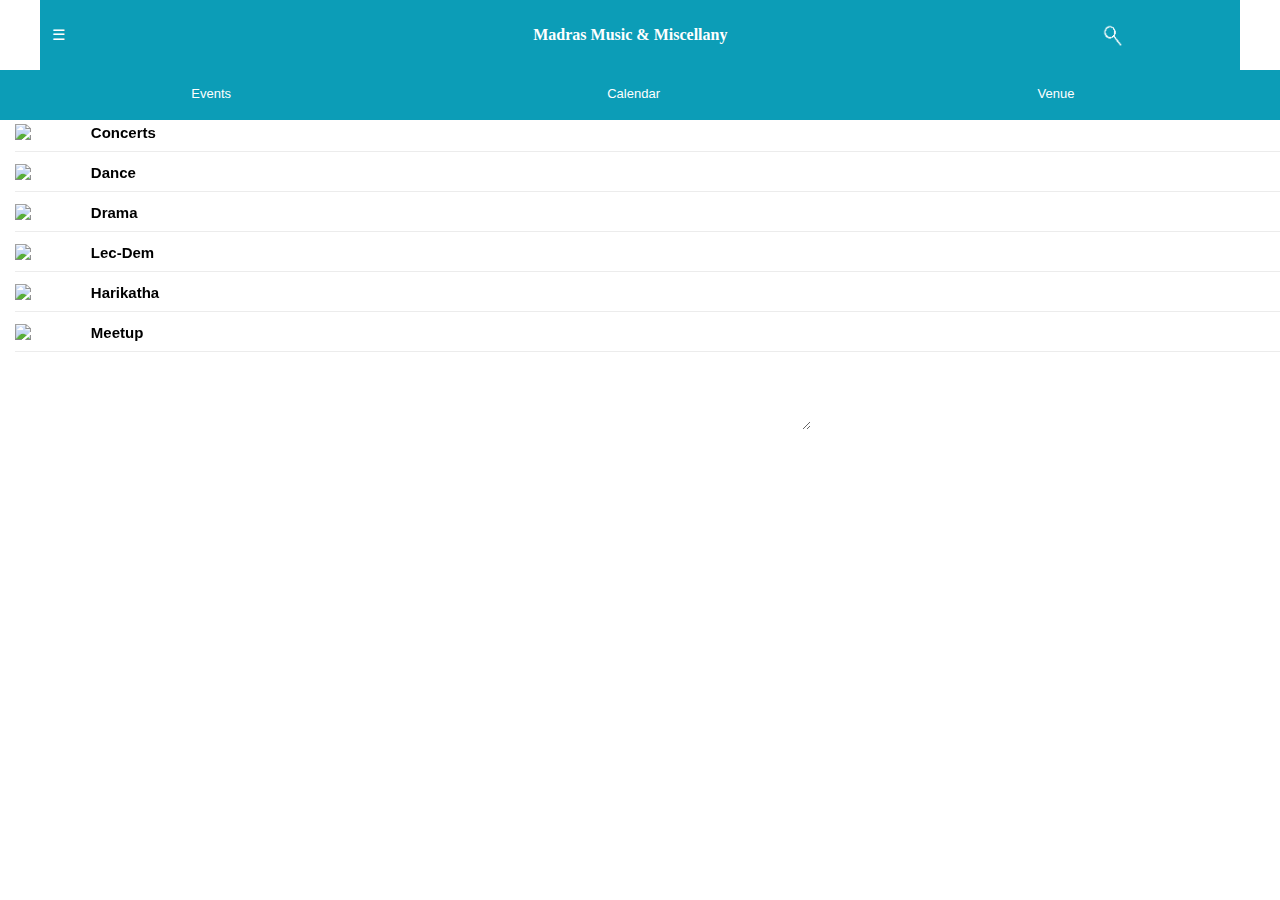
==== commit 29df77cc: "Update index.html" ====
--- a/index.html
+++ b/index.html
@@ -22,6 +22,10 @@
 
   
     <style type="text/css" media="screen">
+	    #main {
+	   max-width: 1200px;
+margin: 0 auto;
+	    }
 #wrapper {
   display: flex;
 	padding-top: 8px;
@@ -485,6 +489,11 @@
 .searchmenu
 {
    display:none;
+ 
+	 
+	max-width: 1200px;
+margin: 0 auto;
+  
     
 }	
 
@@ -638,10 +647,10 @@
 
           $.ui.autocomplete.prototype._renderItem = function( ul, item) {
               var re = new RegExp("^" + this.term, "i") ;
-              var t = item.label.replace(re,"<br><span id='arSrch' style='height:100%;color:black;text-align: left;'>" + this.term + "</span>");
+              var t = item.label.replace(re,"<br><span id='arSrch' style='height:100%;color:black;vertical-align:middle ;text-align: left;'>" + this.term + "</span>");
               return $( "<li></li>" )
                   .data( "item.autocomplete", item )
-    .append( "<a><img src='search1.png' style=' position: relative; vertical-align: bottom;  '>" + t + "</a>" )
+    .append( "<a><img src='search1.png' style='   vertical-align: bottom;  '>" + t + "</a>" )
                   .appendTo( ul );
           };
       }
@@ -708,7 +717,7 @@
 
  
 function onDeviceReady(){
-	window.plugins.spinnerDialog.show(null, "Loading Events... Please wait!");
+	//window.plugins.spinnerDialog.show(null, "Loading Events... Please wait!");
 	 
 	document.getElementById("dl_btn").style.display="none";
 	document.getElementById("dl_btn").style.visibility="false";
@@ -1141,31 +1150,41 @@
 }
 var ajaxResponse;
 var arr_store;
-function ajaxFunction()
-{
-	window.plugins.spinnerDialog.hide();
+  function ajaxFunction()
+{
+	//window.plugins.spinnerDialog.hide();
 	if(connSel=='Y')
 	{	
 	var xhr = new XMLHttpRequest();
-	xhr.open('GET', 'http://www.writeacademy.in/MMF/test.php', true);
-	xhr.onload = function(){
-    	//console.log(xhr);
-		//alert(xhr.responseText);
-	//document.getElementById("ajaxDiv").innerHTML = xhr.responseText;
-	document.getElementById('rest1').value=xhr.responseText;
+	xhr.onreadystatechange = function() {
+    if (this.readyState == 4 && this.status == 200) {
+       // Typical action to be performed when the document is ready:
+       
+	   document.getElementById('rest1').value=xhr.responseText;
 	ajaxResponse=xhr.responseText;
 	window.requestFileSystem(LocalFileSystem.PERSISTENT, 0, gotFS, fail);
+	  //  window.plugins.spinnerDialog.hide();
 	procVal(ajaxResponse);
-	};
-	xhr.send();
+    }
+	else
+	{
+	//alert('Network error...Failed to load events. Try again..');
+	}
+	 
+};
+xhr.open("GET", 'http://www.writeacademy.in/MMF/test.php', true);
+xhr.send();
+
+
 	}
 	else
 	{
 	//	alert('no conn');
 	//	alert(document.getElementById('rest1').value);
+		 
 	procVal(document.getElementById('rest1').value);
 	}
-	//window.plugins.spinnerDialog.hide();
+	
 	 
 }
 function alertDismissed1()
@@ -1182,6 +1201,7 @@
 function procVal(pVar)
 {
 //multiArr=[];
+	 
 	//alert('Ajax Resp'+pVar);
 	locArr = pVar;
 	//document.getElementById('rest1').value=pVar;
